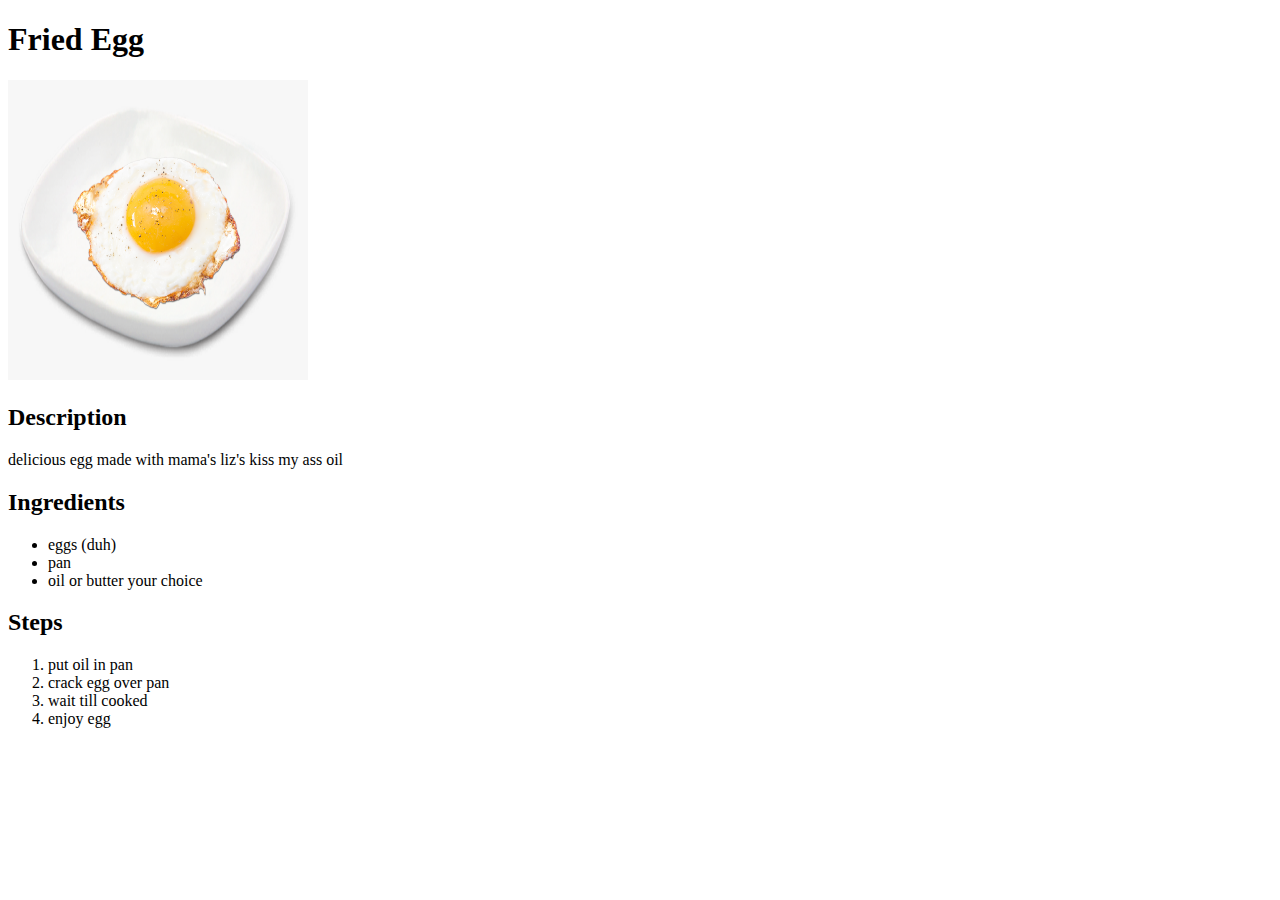
==== recipes/fried-eggs.html @ 154ebc95 "Edit README.md with description and add recipes" ====
<!DOCTYPE html>
<html lang="en">
<head>
    <meta charset="UTF-8">
    <meta name="viewport" content="width=device-width, initial-scale=1.0">
    <title>Fried Egg Recipe!</title>
</head>
<body>
    <h1>Fried Egg</h1>
    <img src="../fried-egg.png" alt="delicious egg" width="300" height="300">

    <h2>Description</h2>
    <p>delicious egg made with mama's liz's kiss my ass oil</p>
    
    <h2>Ingredients</h2>
    <ul>
        <li>eggs (duh)</li>
        <li>pan</li>
        <li>oil or butter your choice</li>
    </ul>

    <h2>Steps</h2>
    <ol>
        <li>put oil in pan</li>
        <li>crack egg over pan</li>
        <li>wait till cooked</li>
        <li>enjoy egg</li>
    </ol>


</body>
</html>
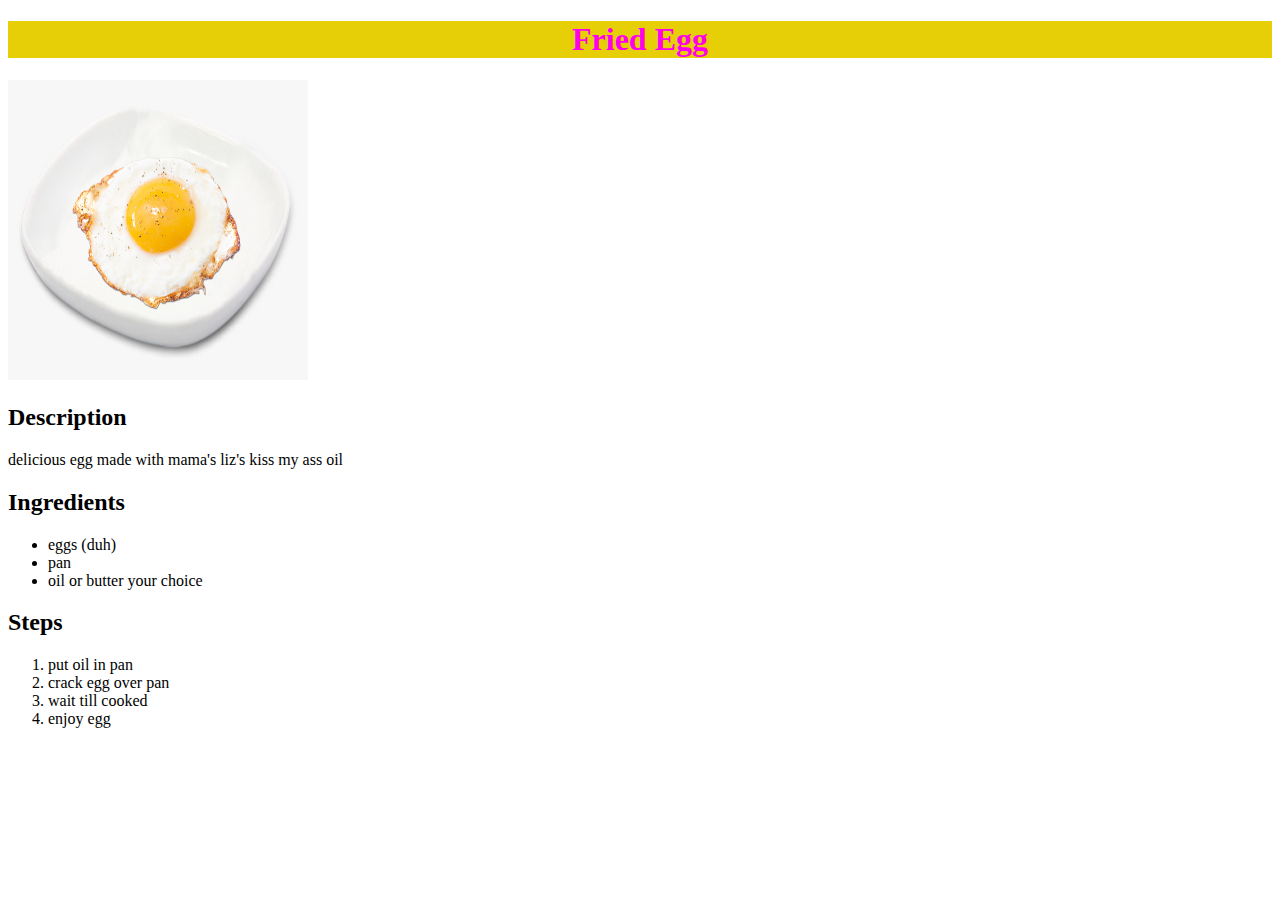
==== commit 09051b5a: "integrate css into the recipe website" ====
--- a/recipes/fried-eggs.html
+++ b/recipes/fried-eggs.html
@@ -4,10 +4,11 @@
     <meta charset="UTF-8">
     <meta name="viewport" content="width=device-width, initial-scale=1.0">
     <title>Fried Egg Recipe!</title>
+    <link rel="stylesheet" href="../style.css">
 </head>
 <body>
-    <h1>Fried Egg</h1>
-    <img src="../fried-egg.png" alt="delicious egg" width="300" height="300">
+    <h1 class="h1">Fried Egg</h1>
+    <img src="../img/fried-egg.png" alt="delicious egg" width="300" height="300">
 
     <h2>Description</h2>
     <p>delicious egg made with mama's liz's kiss my ass oil</p>
--- a/style.css
+++ b/style.css
@@ -0,0 +1,59 @@
+body {
+    font-family: 'Times New Roman', Helvetica, sans-serif;
+}
+
+.h1 {
+    background-color: rgb(230, 207, 6);
+    display: block;
+    text-align: center;
+    color: rgb(255, 0, 234);
+    font-size: 32px;
+    font-weight: bold;
+}
+
+#waterhp,
+#milkhp,
+#egghp {
+    width: 100px;
+    height: 100px;
+}
+
+.egglist,
+.waterlist,
+.milklist {
+    background-color: rgb(233, 136, 9);
+    color: white;
+    font-size: 28px;
+    font-weight: 600;
+}
+.hwater {
+    text-align: center;
+}
+.mh1 {
+    background-color: yellow;
+    font-size: 40px;
+    font-weight: 800;
+    color: rgb(209, 53, 230);
+}
+.mh2 {
+    color: brown;
+    background-color: pink;
+    font-weight: 900;
+}
+.link-homepage {
+    color: gold;
+    font-weight: 100;
+}
+
+#mimg {
+    height: 250px;
+    width: 250px;
+}
+
+.description.milk {
+    color: green;
+}
+.milk.items,
+.milk.steps {
+    color: crimson;
+}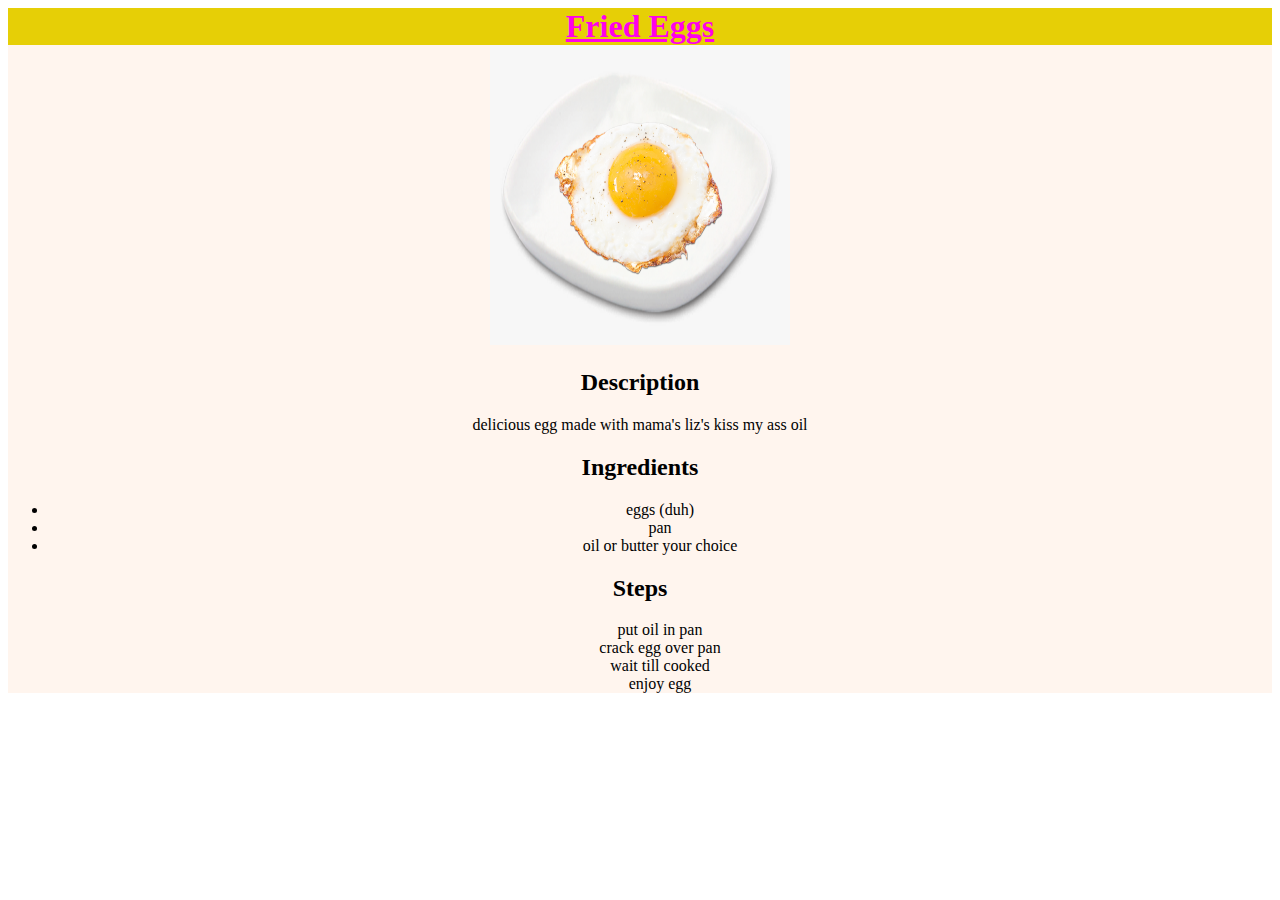
==== commit 985802c8: "customize other pages on website using css" ====
--- a/recipes/fried-eggs.html
+++ b/recipes/fried-eggs.html
@@ -6,8 +6,9 @@
     <title>Fried Egg Recipe!</title>
     <link rel="stylesheet" href="../style.css">
 </head>
+<div class="centeregg">
 <body>
-    <h1 class="h1">Fried Egg</h1>
+    <a class="h1" href="../index.html">Fried Eggs</a>
     <img src="../img/fried-egg.png" alt="delicious egg" width="300" height="300">
 
     <h2>Description</h2>
@@ -21,7 +22,7 @@
     </ul>
 
     <h2>Steps</h2>
-    <ol>
+    <ol style="list-style: none;">
         <li>put oil in pan</li>
         <li>crack egg over pan</li>
         <li>wait till cooked</li>
@@ -30,4 +31,5 @@
 
 
 </body>
+</div>
 </html>--- a/style.css
+++ b/style.css
@@ -10,17 +10,27 @@
     font-size: 32px;
     font-weight: bold;
 }
+.center-list {
+    background-color: rgb(255, 255, 255);
+    text-align: center;
 
+}
 #waterhp,
 #milkhp,
 #egghp {
+    display: block;
     width: 100px;
     height: 100px;
+    margin: 0px auto;
 }
-
+.eggbox {
+   margin-bottom: 4px;
+}
 .egglist,
 .waterlist,
 .milklist {
+    border: 2px solid rgb(31, 143, 163);
+    display: block;
     background-color: rgb(233, 136, 9);
     color: white;
     font-size: 28px;
@@ -56,4 +66,10 @@
 .milk.items,
 .milk.steps {
     color: crimson;
+}
+
+.centeregg {
+    background-color: seashell;
+    text-align: center;
+    display: block;
 }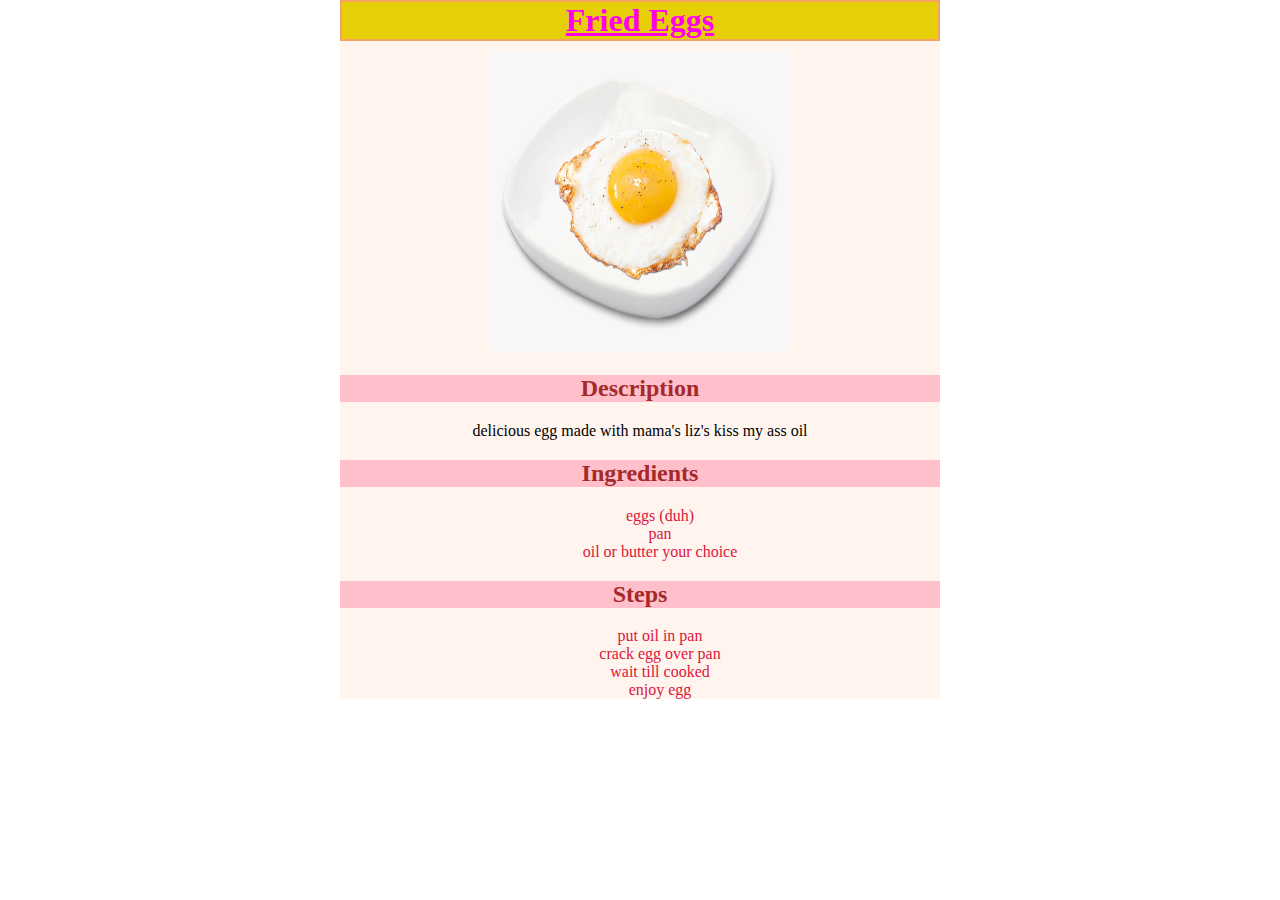
==== commit f315d4c9: "More changes made to all files including recipes" ====
--- a/recipes/fried-eggs.html
+++ b/recipes/fried-eggs.html
@@ -11,18 +11,18 @@
     <a class="h1" href="../index.html">Fried Eggs</a>
     <img src="../img/fried-egg.png" alt="delicious egg" width="300" height="300">
 
-    <h2>Description</h2>
+    <h2 class="mh2">Description</h2>
     <p>delicious egg made with mama's liz's kiss my ass oil</p>
     
-    <h2>Ingredients</h2>
-    <ul>
+    <h2 class="mh2">Ingredients</h2>
+    <ul class="milk items">
         <li>eggs (duh)</li>
         <li>pan</li>
         <li>oil or butter your choice</li>
     </ul>
 
-    <h2>Steps</h2>
-    <ol style="list-style: none;">
+    <h2 class="mh2">Steps</h2>
+    <ol class="milk items">
         <li>put oil in pan</li>
         <li>crack egg over pan</li>
         <li>wait till cooked</li>
--- a/style.css
+++ b/style.css
@@ -1,5 +1,7 @@
 body {
     font-family: 'Times New Roman', Helvetica, sans-serif;
+    width: 600px;
+    margin: 0px auto;
 }
 
 .h1 {
@@ -9,12 +11,19 @@
     color: rgb(255, 0, 234);
     font-size: 32px;
     font-weight: bold;
+    margin-bottom: 10px;
+    border: 2px solid sandybrown;
 }
 .center-list {
     background-color: rgb(255, 255, 255);
     text-align: center;
+}
+.menu-button {
+     display: flex;
+     color: rgb(0, 0, 0);
+     margin-left: -375px;
+}
 
-}
 #waterhp,
 #milkhp,
 #egghp {
@@ -66,6 +75,7 @@
 .milk.items,
 .milk.steps {
     color: crimson;
+    list-style: none;
 }
 
 .centeregg {
